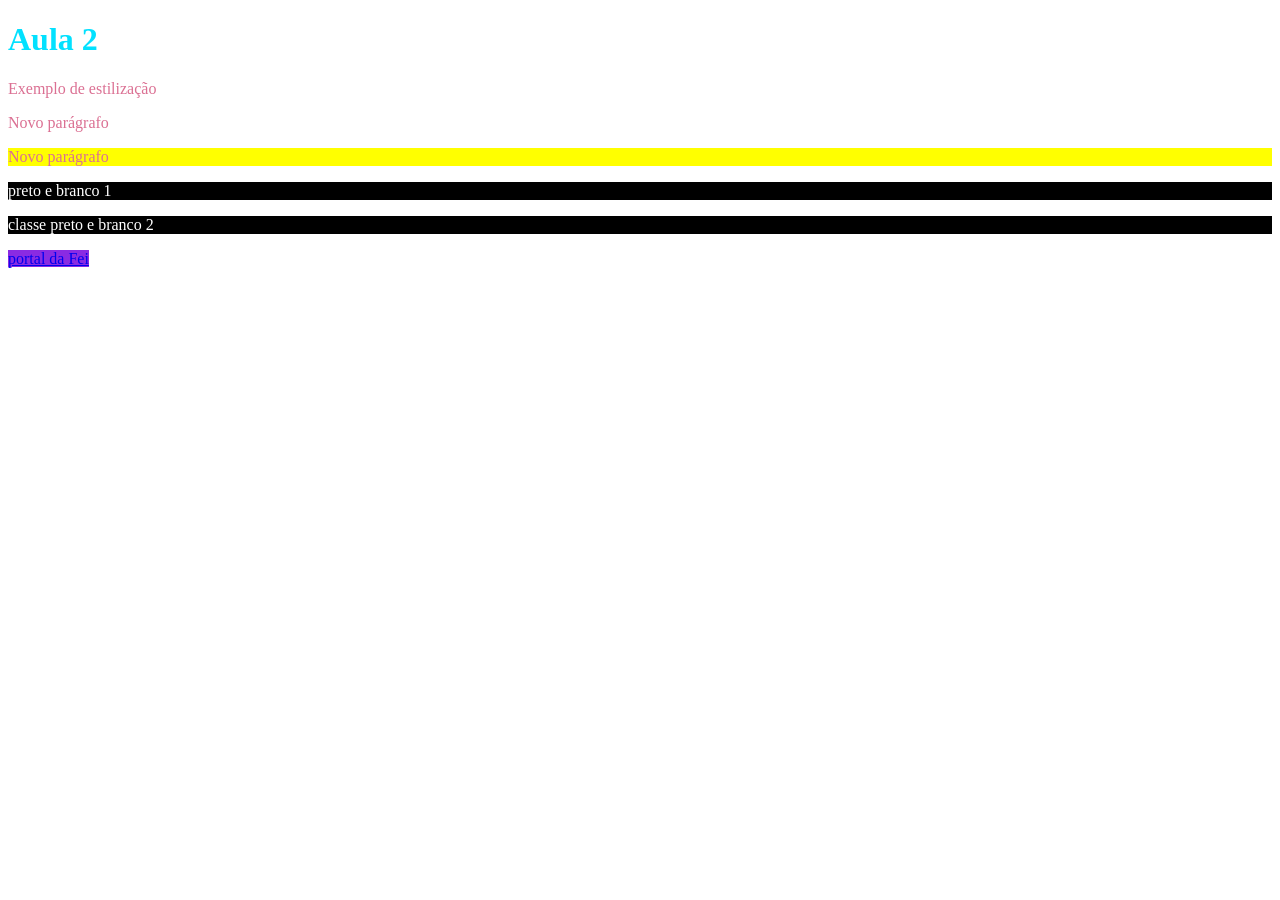
==== Aula 2/index.5.html @ e4e696dd "aula 2" ====
<!DOCTYPE html>

<head>
    <meta charset="UTF-8">
   
    <title>Aula 2</title>
    <link rel="stylesheet" href="style.css">

</head>
<body>


    <h1 style="color: rgb(2, 225, 255);">Aula 2</h1>
    <p>Exemplo de estilização</p>
    <p>Novo parágrafo</p>
    <p id="p2">Novo parágrafo</p>

    <p class="pb">preto e branco 1</p>
    <p class="pb">classe preto e branco 2</p>

    <a href="https://portal.fei.edu.br/">portal da Fei
    </a>
     

</body>
</html>
---- Aula 2/style.css ----
p{
      color: palevioletred;
      font-size: 18;
        
           
}

#p1{
    
     background-color: violet; 


}

#p2{

     background: yellow;
}

.pb{
    color: white;
    background-color: black;
}
a{
    background-color: blueviolet;
}
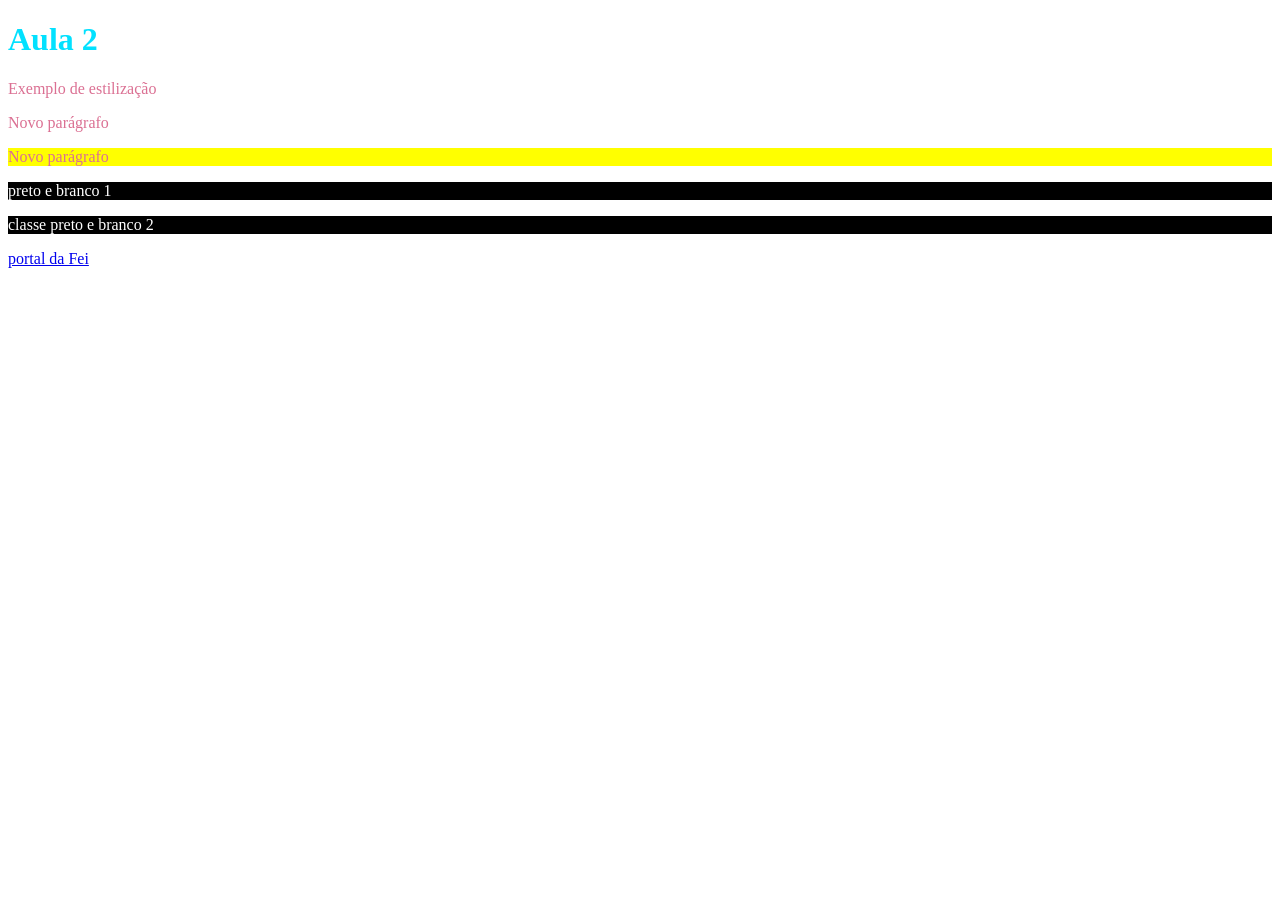
==== commit 0272f803: "Projeto" ====
--- a/Aula 2/index.5.html
+++ b/Aula 2/index.5.html
@@ -18,8 +18,7 @@
     <p class="pb">preto e branco 1</p>
     <p class="pb">classe preto e branco 2</p>
 
-    <a href="https://portal.fei.edu.br/">portal da Fei
-    </a>
+    <a href="https://portal.fei.edu.br/">portal da Fei </a>
      
 
 </body>
--- a/Aula 2/style.css
+++ b/Aula 2/style.css
@@ -21,6 +21,6 @@
     color: white;
     background-color: black;
 }
-a{
+a:hover{
     background-color: blueviolet;
 }
